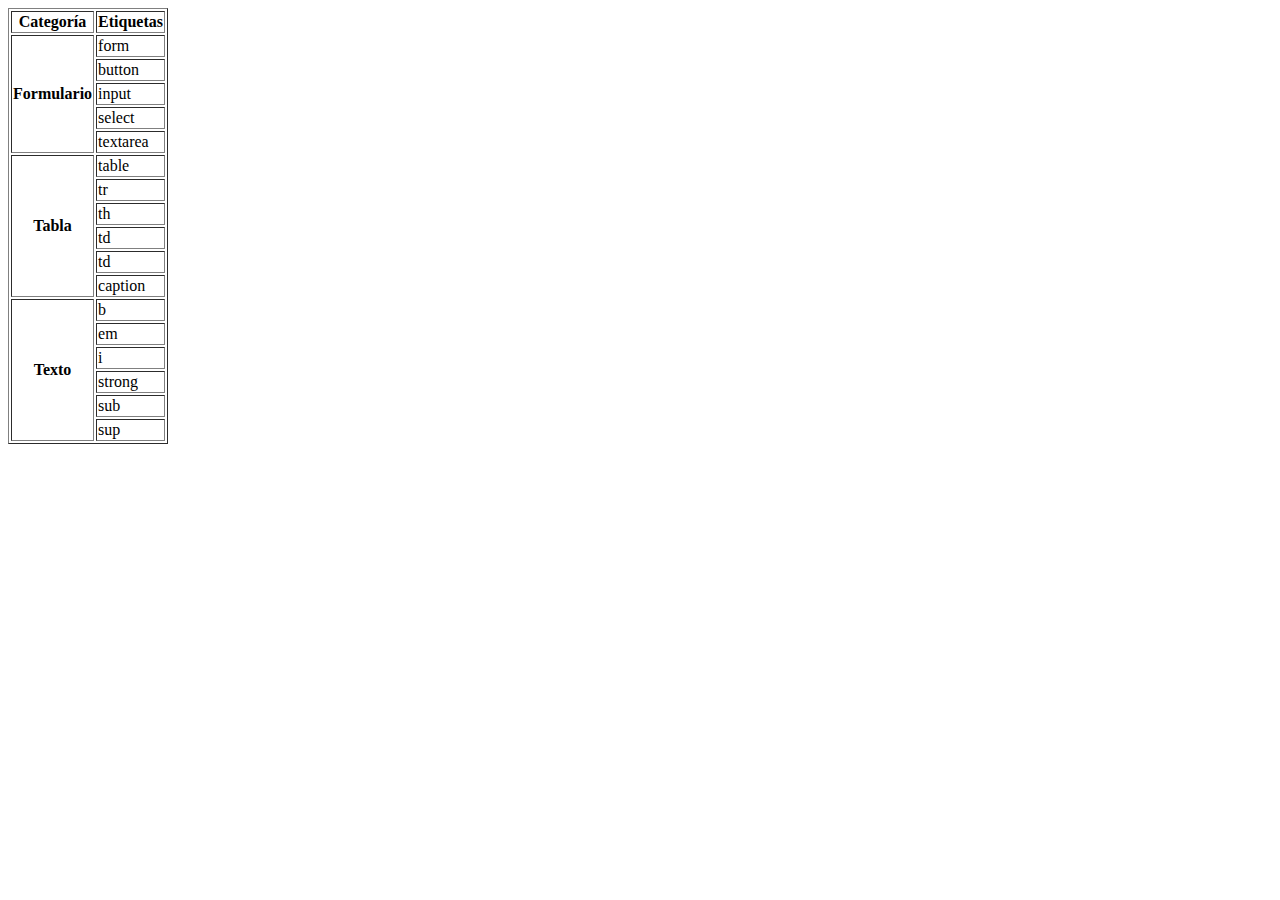
==== tabla2.html @ b8b7ccbc "listanidada" ====
<!DOCTYPE html>
<html>

<head>
    <title>Tabla con row span</title>
</head>

<body>
    <table border=1px solid black>
        <tr>
            <th>Categoría</th>
            <th>Etiquetas</th>
        </tr>
        <th rowspan="5">Formulario</th>
        <td>form</td>
        <tr>
            <td>button</td>
        </tr>
        <tr>
            <td>input</td>
        </tr>
        <tr>
            <td>select</td>
        </tr>
        <tr>
            <td>textarea</td>
        </tr>
        <tr>
            <th rowspan="6">Tabla</th>
            <td>table</td>
        </tr>
        <tr>
            <td>tr</td>
        </tr>
        <tr>
            <td>th</td>
        </tr>
        <tr>
            <td>td</td>
        </tr>
        <tr>
            <td>td</td>
        </tr>
        <tr>
            <td>caption</td>
        </tr>
        <tr>
            <th rowspan="6">Texto</th>
            <td>b</td>
        </tr>
        <tr>
            <td>em</td>
        </tr>
        <tr>
            <td>i</td>
        </tr>
        <tr>
            <td>strong</td>
        </tr>
        <tr>
            <td>sub</td>
        </tr>
        <tr>
            <td>sup</td>
        </tr>
    </table>
</body>

</html>
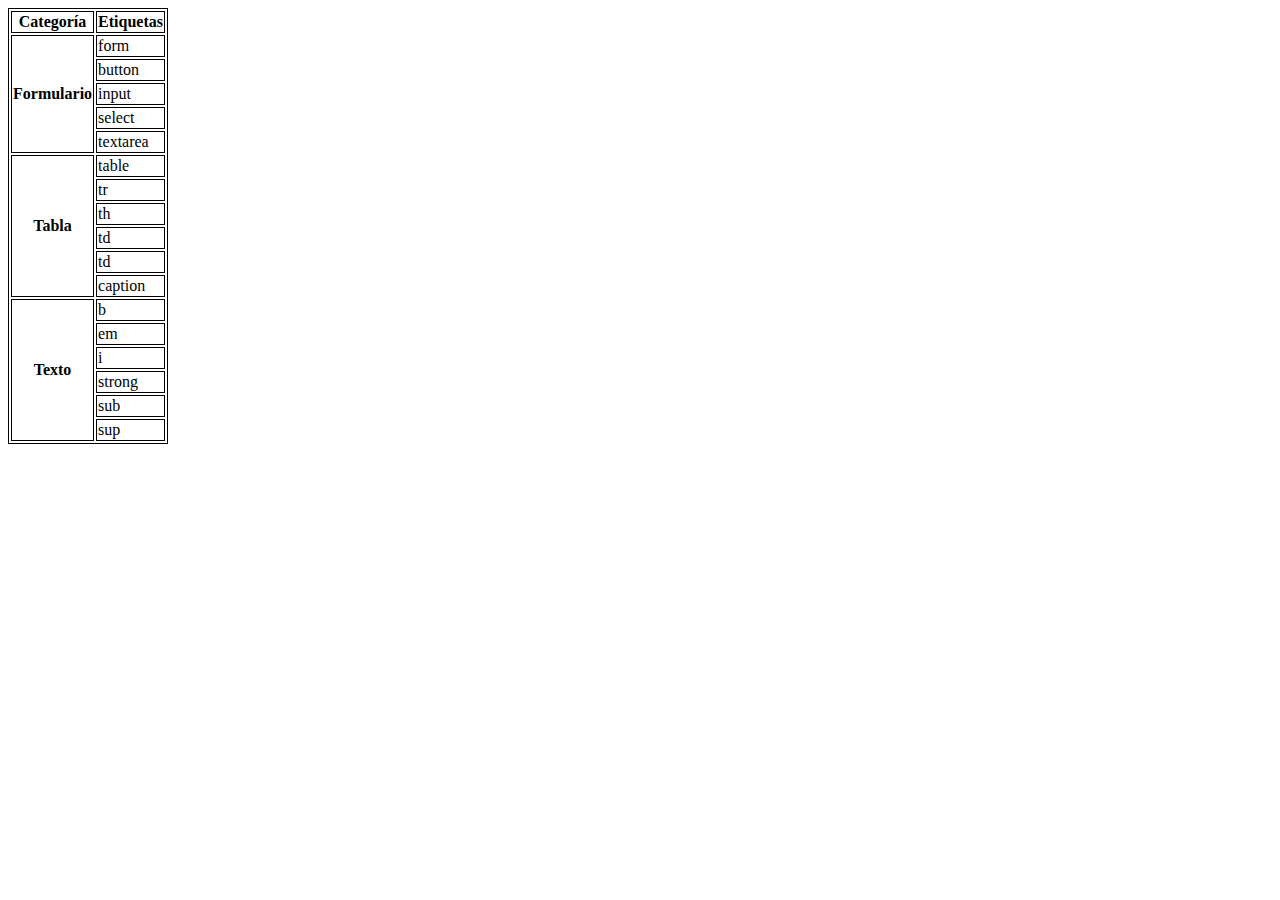
==== commit 4b99a035: "tablas2constyle" ====
--- a/tabla2.html
+++ b/tabla2.html
@@ -3,10 +3,18 @@
 
 <head>
     <title>Tabla con row span</title>
+    <style>
+        table,
+        tr,
+        th,
+        td {
+            border: 1px solid black;
+        }
+    </style>
 </head>
 
 <body>
-    <table border=1px solid black>
+    <table>
         <tr>
             <th>Categoría</th>
             <th>Etiquetas</th>
